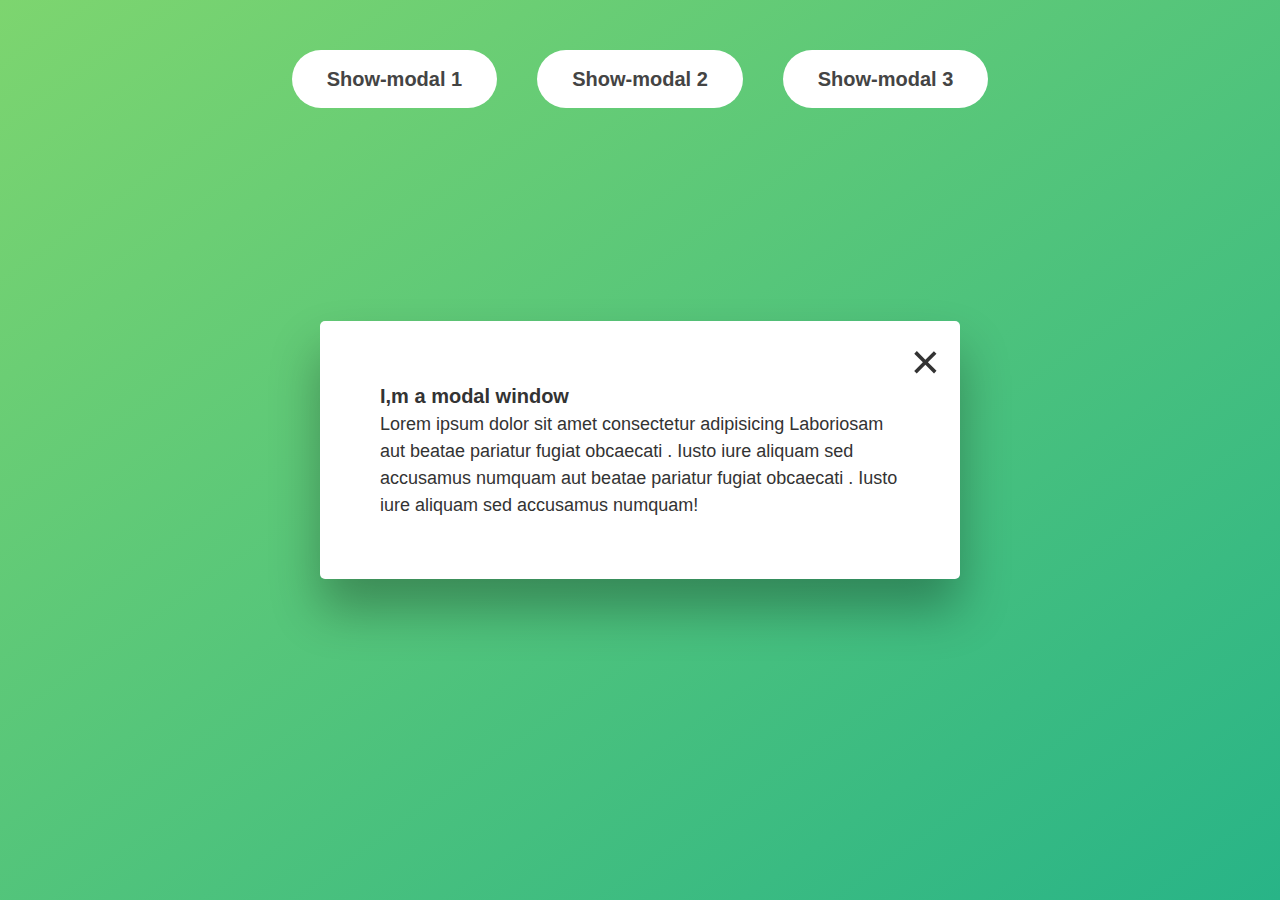
==== inex.html @ 651ccc7e "3adds files" ====
<!DOCTYPE html>
<html lang="en">
<head>
    <meta charset="UTF-8">
    <meta name="viewport" content="width=device-width, initial-scale=1.0">
    <link rel="stylesheet" href="/main.css">
    <title>Mini Project</title>
</head>
<body>
    <button class="show-modal">Show-modal 1</button>
    <button class="show-modal">Show-modal 2</button>
    <button class="show-modal">Show-modal 3</button>

    <div class="modal">
        <button class="close-modal">&times;</button>
        <h1>I,m a modal window</h1>
        <p>Lorem ipsum dolor sit amet consectetur adipisicing Laboriosam
             aut beatae pariatur fugiat obcaecati
            . Iusto iure aliquam sed accusamus numquam
             aut beatae pariatur fugiat obcaecati
            . Iusto iure aliquam sed accusamus numquam!
        </p>
    </div>
    <div class="overlay hidden"></div>


    <script src="./main.js"></script>
</body>
</html>
---- main.css ----
* {
    margin: 0;
    padding: 0;
    box-sizing: inherit;
}

html {
    box-sizing: border-box;
    font-size: 62.5%;

}

body {
    font-family: sans-serif;
    color: #333;
    line-height: 1.5;
    position: relative;
    height: 100vh;
    display: flex;
    align-items: flex-start;
    justify-content: center;
    background-image: linear-gradient(to top left, #28b487, #7dd56f);

}

.show-modal {
    font-size: 2rem;
    font-weight: 600;
    padding: 1.75rem 3.5rem;
    margin: 5rem 2rem;
    border: none;
    color: #444;
    border-radius: 10rem;
    cursor: pointer;
    background-color: #ffff;
}


.close-modal {
    position: absolute;
    top: 1.2rem;
    right: 2rem;
    font-size: 5rem;
    color: #333;
    cursor: pointer;
    border: none;
    background: none;
}

p {
    font-size: 1.8rem;
}

.hidden {
    display: none;
}


.modal {
    position: absolute;
    top: 50%;
    left: 50%;
    transform: translate(-50%, -50%);
    background-color: #fff;
    padding: 6rem;
    border-radius: 5px;
    box-shadow: 0 3rem 5rem rgba(0, 0, 0, 0.3);
    z-index: 10;
}
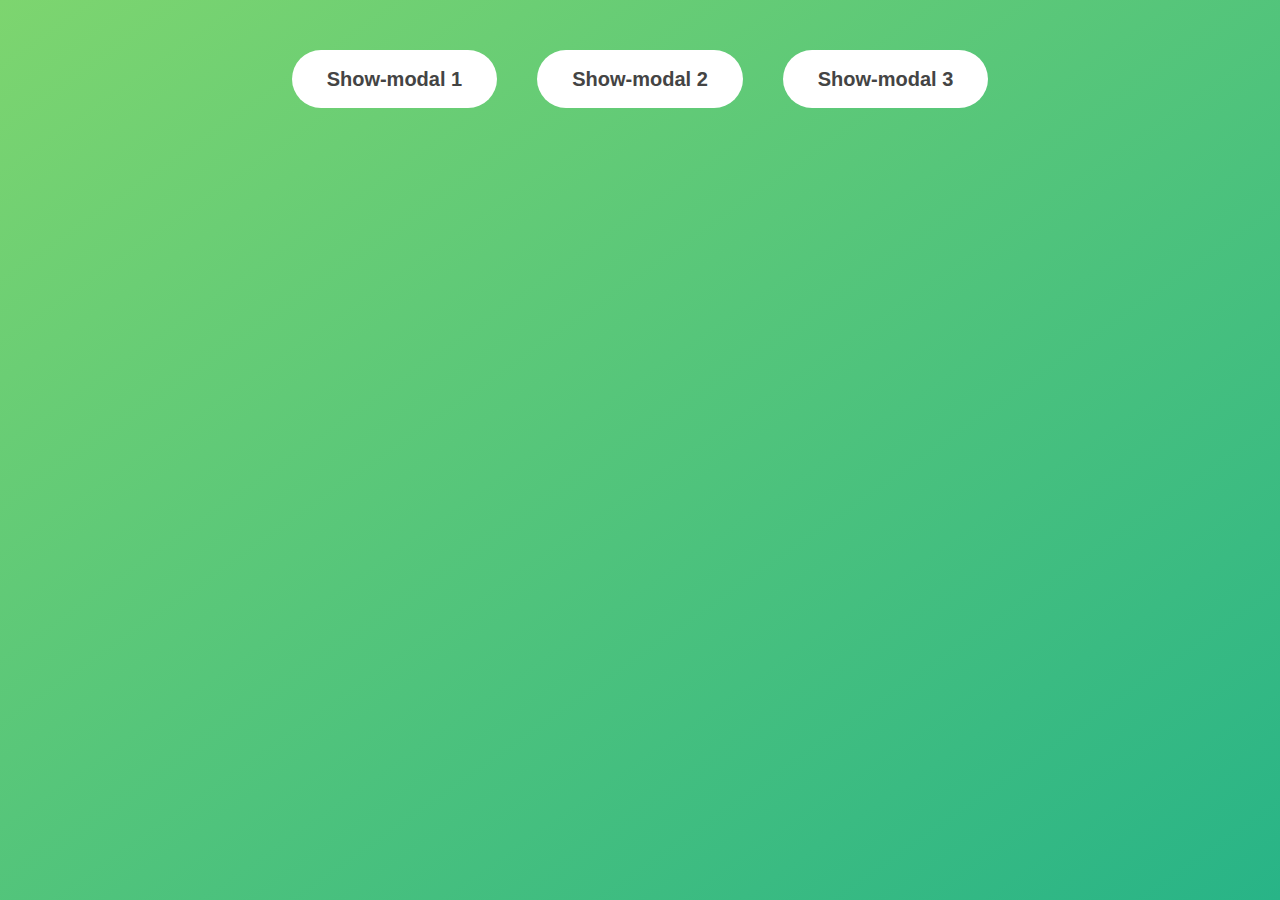
==== commit 99ac542d: "addas4files" ====
--- a/inex.html
+++ b/inex.html
@@ -11,7 +11,7 @@
     <button class="show-modal">Show-modal 2</button>
     <button class="show-modal">Show-modal 3</button>
 
-    <div class="modal">
+    <div class="modal hidden">
         <button class="close-modal">&times;</button>
         <h1>I,m a modal window</h1>
         <p>Lorem ipsum dolor sit amet consectetur adipisicing Laboriosam
--- a/main.css
+++ b/main.css
@@ -67,3 +67,16 @@
     box-shadow: 0 3rem 5rem rgba(0, 0, 0, 0.3);
     z-index: 10;
 }
+
+.overlay {
+    position: absolute;
+    top: 0;
+    left: 0;
+    width: 100%;
+    height: 100%;
+    background-color: rgba(0, 0, 0, 0.6);
+    backdrop-filter: blur(3px);
+    z-index: 5;
+
+
+}